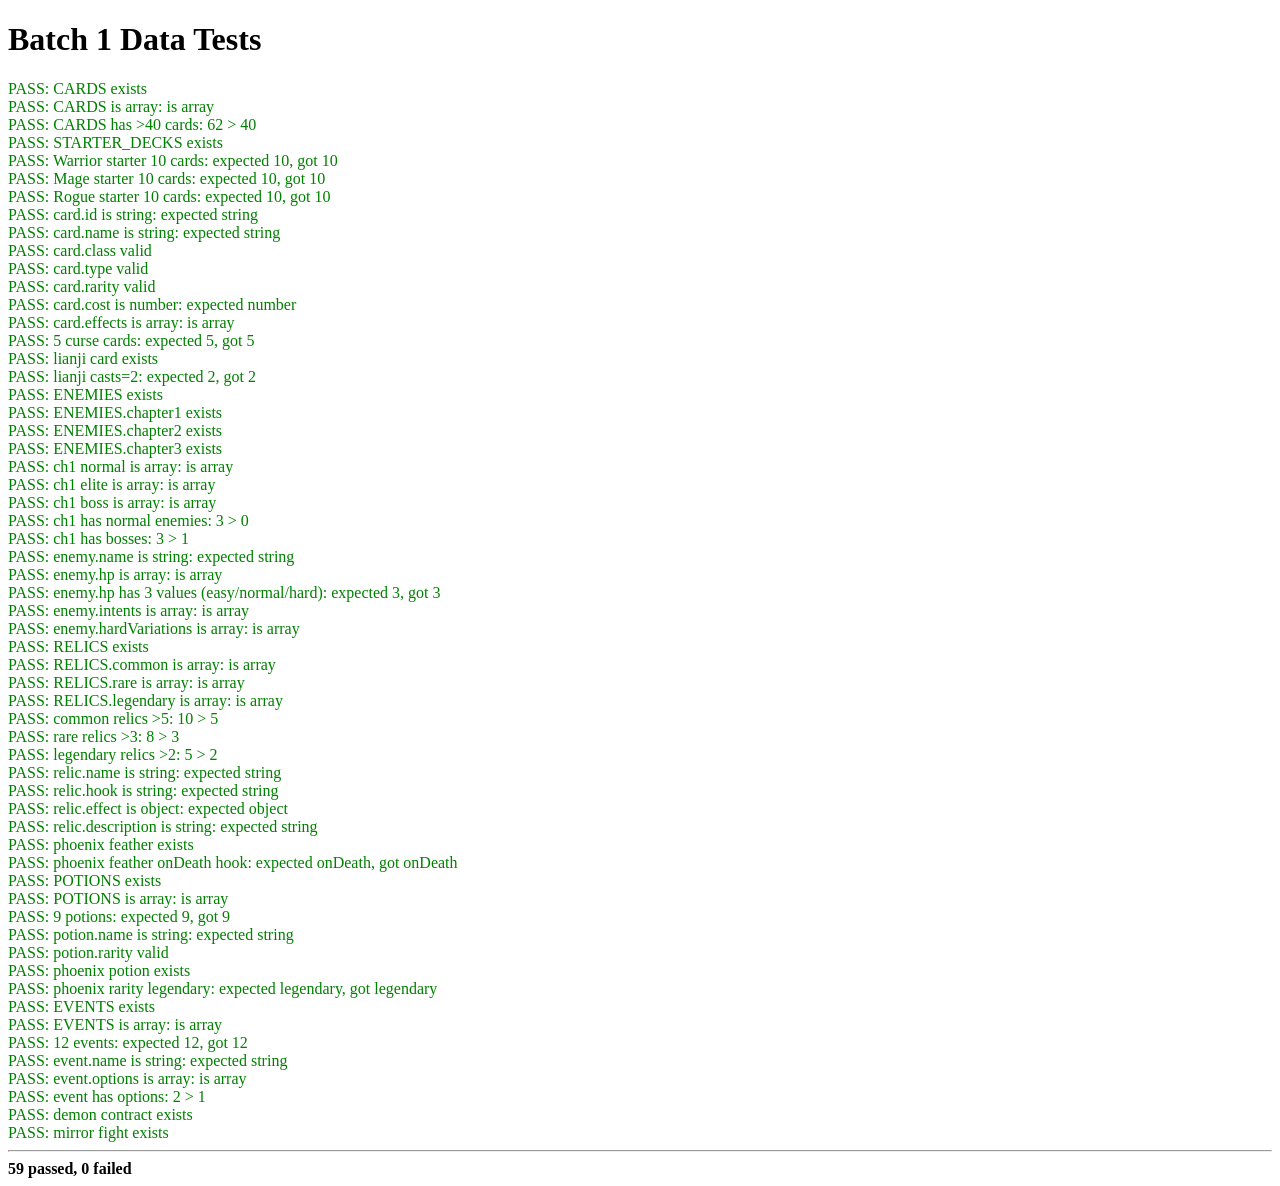
==== test/test.html @ e4325e76 "build-executor: Batch1 数据文件 — 5文件69KB，15/15测试通过" ====
<!DOCTYPE html>
<html lang="zh">
<head><meta charset="UTF-8"><title>Test Runner</title></head>
<body>
<h1>Batch 1 Data Tests</h1>
<div id="results"></div>
<script>
const results = document.getElementById('results');
let passed = 0, failed = 0;

function assert(condition, msg) {
  if (condition) { passed++; results.innerHTML += `<div style="color:green">PASS: ${msg}</div>`; }
  else { failed++; results.innerHTML += `<div style="color:red">FAIL: ${msg}</div>`; }
}
function assertEquals(a, b, msg) { assert(a === b, `${msg}: expected ${b}, got ${a}`); }
function assertType(val, type, msg) { assert(typeof val === type, `${msg}: expected ${type}`); }
function assertGt(a, b, msg) { assert(a > b, `${msg}: ${a} > ${b}`); }
function assertArray(arr, msg) { assert(Array.isArray(arr), `${msg}: is array`); }
</script>

<script src="../js/data/cards.js"></script>
<script>
// Cards tests
function testCards() {
  assert(typeof CARDS !== 'undefined', 'CARDS exists');
  assertArray(CARDS, 'CARDS is array');
  assertGt(CARDS.length, 40, 'CARDS has >40 cards');
  
  // Verify starting decks
  assert(typeof STARTER_DECKS !== 'undefined', 'STARTER_DECKS exists');
  assertEquals(STARTER_DECKS.warrior.length, 10, 'Warrior starter 10 cards');
  assertEquals(STARTER_DECKS.mage.length, 10, 'Mage starter 10 cards');
  assertEquals(STARTER_DECKS.rogue.length, 10, 'Rogue starter 10 cards');
  
  // Verify card structure
  const card = CARDS[0];
  assertType(card.id, 'string', 'card.id is string');
  assertType(card.name, 'string', 'card.name is string');
  assert(['warrior','mage','rogue','curse'].includes(card.class), 'card.class valid');
  assert(['attack','defense','ability','curse'].includes(card.type), 'card.type valid');
  assert(['common','rare','legendary'].includes(card.rarity), 'card.rarity valid');
  assertType(card.cost, 'number', 'card.cost is number');
  assertArray(card.effects, 'card.effects is array');
  
  // Verify curse cards exist
  const curses = CARDS.filter(c => c.type === 'curse');
  assertEquals(curses.length, 5, '5 curse cards');
  
  // Verify 连击 has casts field
  const lianji = CARDS.find(c => c.name === '连击');
  assert(lianji !== undefined, 'lianji card exists');
  assertEquals(lianji.casts, 2, 'lianji casts=2');
}
testCards();
</script>

<script src="../js/data/enemies.js"></script>
<script>
function testEnemies() {
  assert(typeof ENEMIES !== 'undefined', 'ENEMIES exists');
  assert(ENEMIES.chapter1, 'ENEMIES.chapter1 exists');
  assert(ENEMIES.chapter2, 'ENEMIES.chapter2 exists');
  assert(ENEMIES.chapter3, 'ENEMIES.chapter3 exists');
  assertArray(ENEMIES.chapter1.normal, 'ch1 normal is array');
  assertArray(ENEMIES.chapter1.elite, 'ch1 elite is array');
  assertArray(ENEMIES.chapter1.boss, 'ch1 boss is array');
  assertGt(ENEMIES.chapter1.normal.length, 0, 'ch1 has normal enemies');
  assertGt(ENEMIES.chapter1.boss.length, 1, 'ch1 has bosses');
  
  // Verify enemy structure
  const e = ENEMIES.chapter1.normal[0];
  assertType(e.name, 'string', 'enemy.name is string');
  assertArray(e.hp, 'enemy.hp is array');
  assertEquals(e.hp.length, 3, 'enemy.hp has 3 values (easy/normal/hard)');
  assertArray(e.intents, 'enemy.intents is array');
  assertArray(e.hardVariations, 'enemy.hardVariations is array');
}
testEnemies();
</script>

<script src="../js/data/relics.js"></script>
<script>
function testRelics() {
  assert(typeof RELICS !== 'undefined', 'RELICS exists');
  assertArray(RELICS.common, 'RELICS.common is array');
  assertArray(RELICS.rare, 'RELICS.rare is array');
  assertArray(RELICS.legendary, 'RELICS.legendary is array');
  assertGt(RELICS.common.length, 5, 'common relics >5');
  assertGt(RELICS.rare.length, 3, 'rare relics >3');
  assertGt(RELICS.legendary.length, 2, 'legendary relics >2');
  
  // Verify relic structure
  const r = RELICS.common[0];
  assertType(r.name, 'string', 'relic.name is string');
  assertType(r.hook, 'string', 'relic.hook is string');
  assertType(r.effect, 'object', 'relic.effect is object');
  assertType(r.description, 'string', 'relic.description is string');
  
  // Verify phoenix feather
  const phoenix = [...RELICS.common, ...RELICS.rare, ...RELICS.legendary].find(r => r.name === '凤凰羽毛');
  assert(phoenix !== undefined, 'phoenix feather exists');
  assertEquals(phoenix.hook, 'onDeath', 'phoenix feather onDeath hook');
}
testRelics();
</script>

<script src="../js/data/potions.js"></script>
<script>
function testPotions() {
  assert(typeof POTIONS !== 'undefined', 'POTIONS exists');
  assertArray(POTIONS, 'POTIONS is array');
  assertEquals(POTIONS.length, 9, '9 potions');
  
  const p = POTIONS[0];
  assertType(p.name, 'string', 'potion.name is string');
  assert(['common','rare','legendary'].includes(p.rarity), 'potion.rarity valid');
  
  const phoenix = POTIONS.find(p => p.name === '凤凰药水');
  assert(phoenix !== undefined, 'phoenix potion exists');
  assertEquals(phoenix.rarity, 'legendary', 'phoenix rarity legendary');
}
testPotions();
</script>

<script src="../js/data/events.js"></script>
<script>
function testEvents() {
  assert(typeof EVENTS !== 'undefined', 'EVENTS exists');
  assertArray(EVENTS, 'EVENTS is array');
  assertEquals(EVENTS.length, 12, '12 events');
  
  const e = EVENTS[0];
  assertType(e.name, 'string', 'event.name is string');
  assertArray(e.options, 'event.options is array');
  assertGt(e.options.length, 1, 'event has options');
  
  const demon = EVENTS.find(e => e.name === '恶魔契约');
  assert(demon !== undefined, 'demon contract exists');
  
  const mirror = EVENTS.find(e => e.name === '幻象之间');
  assert(mirror !== undefined, 'mirror fight exists');
}
testEvents();
</script>

<script>
results.innerHTML += `<hr><strong>${passed} passed, ${failed} failed</strong>`;
</script>
</body>
</html>
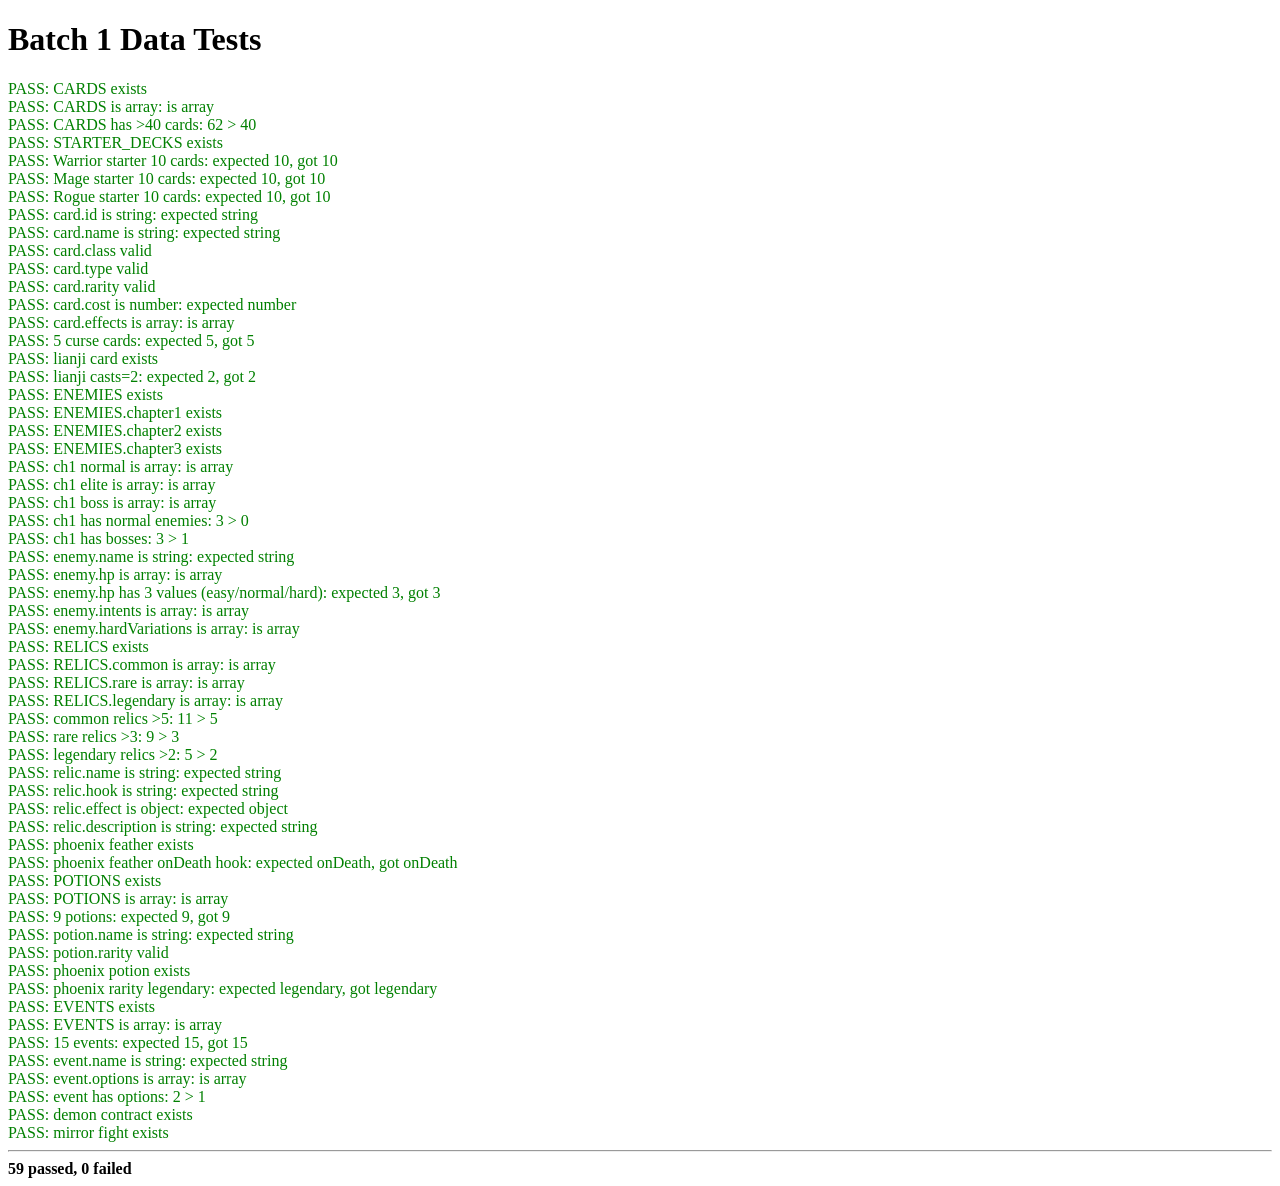
==== commit 2114ca78: "fix gameplay progression and battle flow" ====
--- a/test/test.html
+++ b/test/test.html
@@ -127,7 +127,7 @@
 function testEvents() {
   assert(typeof EVENTS !== 'undefined', 'EVENTS exists');
   assertArray(EVENTS, 'EVENTS is array');
-  assertEquals(EVENTS.length, 12, '12 events');
+  assertEquals(EVENTS.length, 15, '15 events');
   
   const e = EVENTS[0];
   assertType(e.name, 'string', 'event.name is string');
